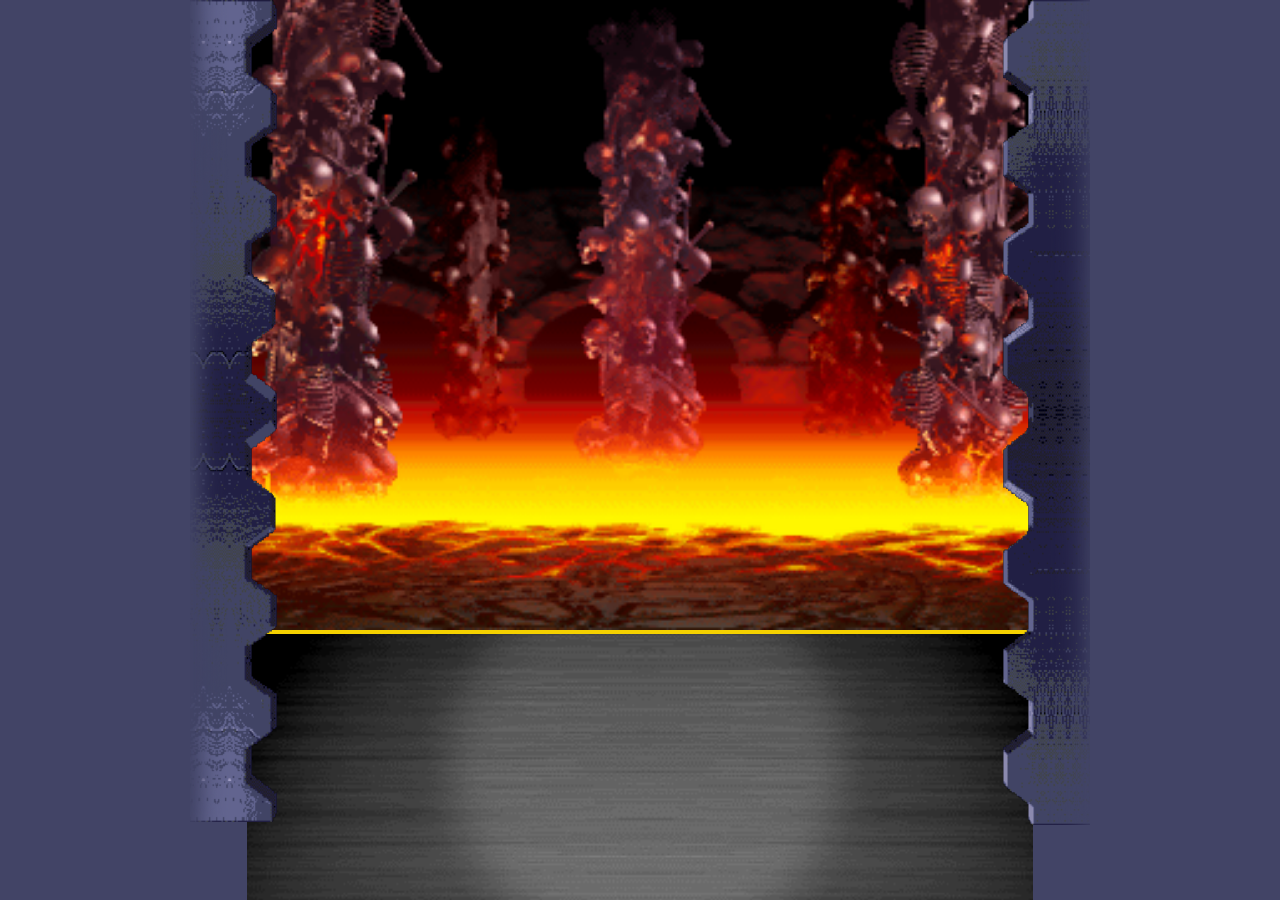
==== index.html @ 713bd119 "Initialize project" ====
<!doctype html>
<html lang="en">
<head>
    <meta charset="UTF-8">
    <meta name="viewport"
        content="width=device-width, user-scalable=no, initial-scale=1.0, maximum-scale=1.0, minimum-scale=1.0">
    <meta http-equiv="X-UA-Compatible" content="ie=edge">
    <title>MK - JSMarathon - Arenas</title>
    <link rel="stylesheet" href="style.css">
</head>
<body>
    <div class="root">
        <div class="arenas arena1"></div>
        <div class="chat"></div>
        <div class="wall-left"></div>
        <div class="wall-right"></div>
    </div>
    <script src="main.js"></script>
</body>
</html>
---- style.css ----
@font-face {
    font-family: 'Mortal Kombat 3';
    src: url('./assets/fonts/MortalKombat3-Regular.eot');
    src: url('./assets/fonts/MortalKombat3-Regular.eot?#iefix') format('embedded-opentype'),
    url('./assets/fonts/MortalKombat3-Regular.woff2') format('woff2'),
    url('./assets/fonts/MortalKombat3-Regular.woff') format('woff'),
    url('./assets/fonts/MortalKombat3-Regular.ttf') format('truetype');
    font-weight: normal;
    font-style: normal;
    font-display: swap;
}


*,
*:before,
*:after {
    box-sizing: border-box;
}

html {
    margin: 0;
    padding: 0;
}

body {
    background-color: #424542;
    margin: 0;
    padding: 0;
}

.root {
    display: flex;
    justify-content: center;
    width: 100%;
    flex-direction: column;
    align-items: center;
    position: relative;
    background: #424466;
}

.wall-left {
    position: absolute;
    width: 87px;
    background: url(assets/wall-left.png);
    height: 100vh;
    background-size: contain;
    background-repeat: no-repeat;
    top: 0;
    z-index: 100;
    left: 50%;
    transform: translate(-450px, 0px);
}

.wall-right {
    position: absolute;
    width: 87px;
    background: url(./assets/wall-right.png);
    height: 100vh;
    background-size: contain;
    background-repeat: no-repeat;
    top: 0;
    z-index: 100;
    right: 50%;
    transform: translate(450px, 0px);
}

.arenas {
    width: 786px;
    height: 70vh;
    background-size: cover;
    background-position: center;
    background-repeat: no-repeat;
    position: relative;
    display: flex;
}

.arenas.arena1 {
    background-image: url(./assets/scorpions-lair-arenas.png);
}

.arenas.arena2 {
    background-image: url(./assets/the-cave.png);
}

.arenas.arena3 {
    background-image: url(./assets/jade-s-desert.png);
}

.arenas.arena4 {
    background-image: url(./assets/scislac-busorez.png);
}

.arenas.arena5 {
    background-image: url(./assets/waterfront.png);
}

.player1,
.player2 {
    width: 50%;
    position: relative;
}

.progressbar {
    width: 295px;
    border: 4px solid #f5d100;
    position: absolute;
    top: 59px;
    height: 28px;
    background-color: #cd0e03;
    display: flex;
}

.player1 .progressbar {
    left: 38px;
}

.player2 .progressbar {
    right: 38px;
    flex-direction: row-reverse;
}

.extralife {
    width: 90px;
    border: 2px solid #f5d100;
    position: absolute;
    top: 85px;
    height: 12px;
    background-color: #cd0e03;
    display: flex;
}

.player1 .extralife {
    left: 38px;
}

.player2 .extralife {
    right: 38px;
    flex-direction: row-reverse;
}

.extralife .life {
    background: #00d600;
}

.life {
    background-color: #0431f9;
    height: 100%;
    width: 90%;
}

.name {
    position: absolute;
    font-family: 'Mortal Kombat 3';
    font-size: 26px;
    line-height: 20px;
    letter-spacing: 2px;
    color: #efefef;
    top: 0;
}

.player1 .name {
    left: 5px;
}

.player2 .name {
    right: 5px;
}

.chat {
    width: 786px;
    height: 30vh;
    background: url(./assets/versus.png);
    background-size: cover;
    background-position: center;
    border-top: 4px solid #f5d100;
}

.character {
    position: absolute;
    bottom: 20px;
    width: 150px;
    height: 268px;
}

.player1 .character {
    left: 60px;
}

.player2 .character {
    right: 60px;
}

.player2 .character img {
    transform: scaleX(-1);
}

.character img {
    height: 100%;
}

.fight {
    position: absolute;
    z-index: 100;
    top: 20%;
    width: 300px;
}

.fight img {
    width: 100%;
}
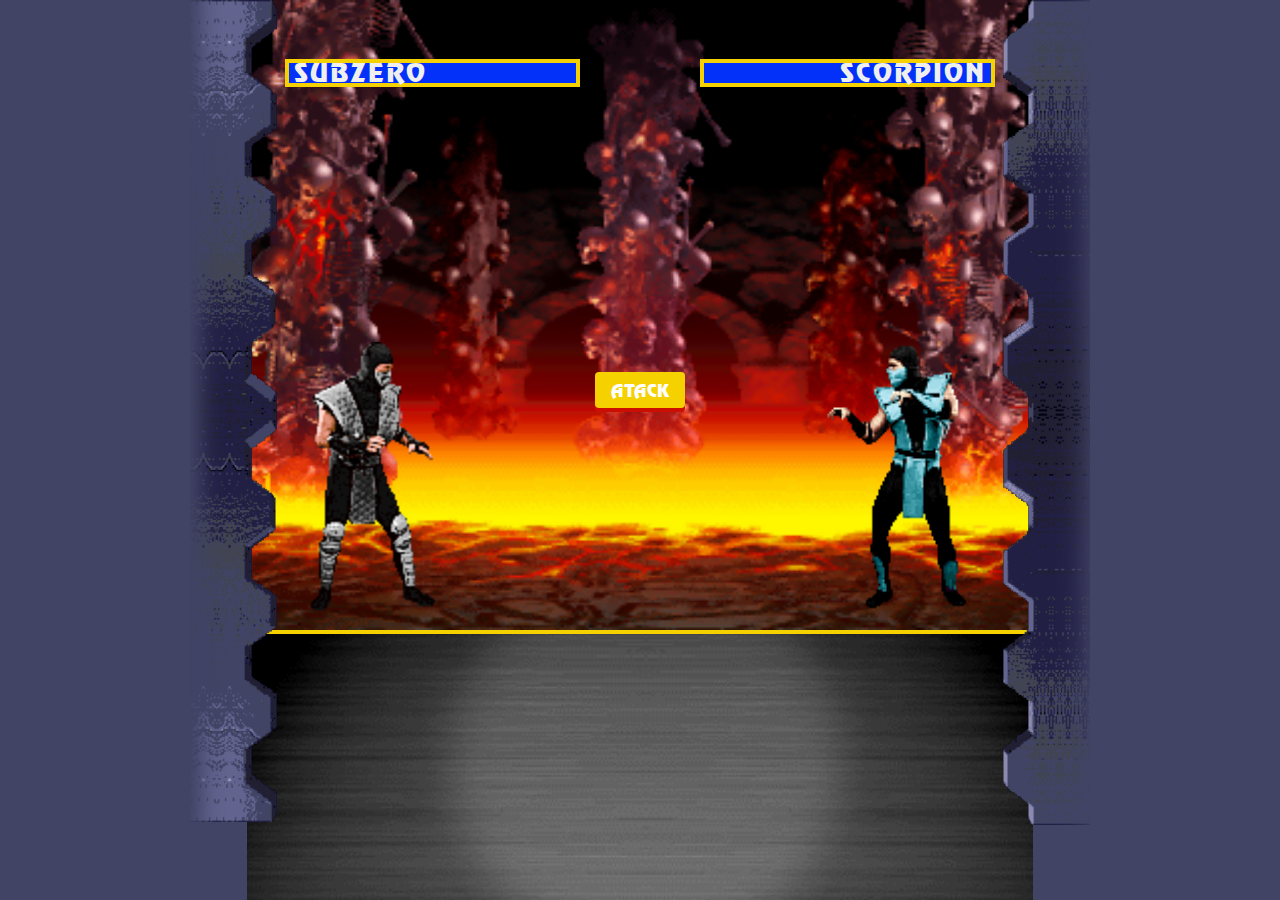
==== commit 4b41d6fa: "feat: homework-3 - added atack" ====
--- a/index.html
+++ b/index.html
@@ -10,7 +10,13 @@
 </head>
 <body>
     <div class="root">
-        <div class="arenas arena1"></div>
+        <div class="arenas arena1">
+            <div class="control">
+                <button class="button">
+                    Atack
+                </button>
+            </div>
+        </div>
         <div class="chat"></div>
         <div class="wall-left"></div>
         <div class="wall-right"></div>
--- a/style.css
+++ b/style.css
@@ -146,6 +146,7 @@
     background-color: #0431f9;
     height: 100%;
     width: 90%;
+    transition-duration: 0.2s;
 }
 
 .name {
@@ -156,6 +157,7 @@
     letter-spacing: 2px;
     color: #efefef;
     top: 0;
+    text-transform: uppercase;
 }
 
 .player1 .name {
@@ -209,3 +211,69 @@
     width: 100%;
 }
 
+.control {
+    position: absolute;
+    width: 200px;
+    top: 50%;
+    left: 50%;
+    transform: translate(-50%, -50%);
+    display: flex;
+    justify-content: center;
+    align-items: center;
+    z-index: 1000;
+}
+
+.button {
+    display: block;
+    position: relative;
+    padding: 0 16px;
+    height: 36px;
+    color: white;
+    font-size: 18px;
+    text-transform: uppercase;
+    background-color: #f5d100;
+    border: none;
+    margin-top: 150px;
+    margin-left: auto;
+    margin-right: auto;
+    border-radius: 4px;
+    box-sizing: border-box;
+    cursor: pointer;
+    font-family: "Mortal Kombat 3";
+    outline: none;
+}
+.button::after {
+    content: "";
+    position: absolute;
+    width: 100%;
+    height: 100%;
+    top: 4px;
+    left: 0;
+    background-color: #cd0e03;
+    border-radius: 4px;
+    z-index: -1;
+}
+.button:hover {
+    background-color: #f5d100;
+}
+.button:disabled {
+    background-color: #525251;
+}
+.button:active {
+    top: 2px;
+}
+.button:active::after {
+    top: 1px;
+}
+
+.winTitle {
+    position: absolute;
+    top: 25%;
+    left: 50%;
+    font-size: 36px;
+    transform: translate(-50%, 0%);
+    text-transform: uppercase;
+    z-index: 1000;
+    color: white;
+    font-family: "Mortal Kombat 3";
+}
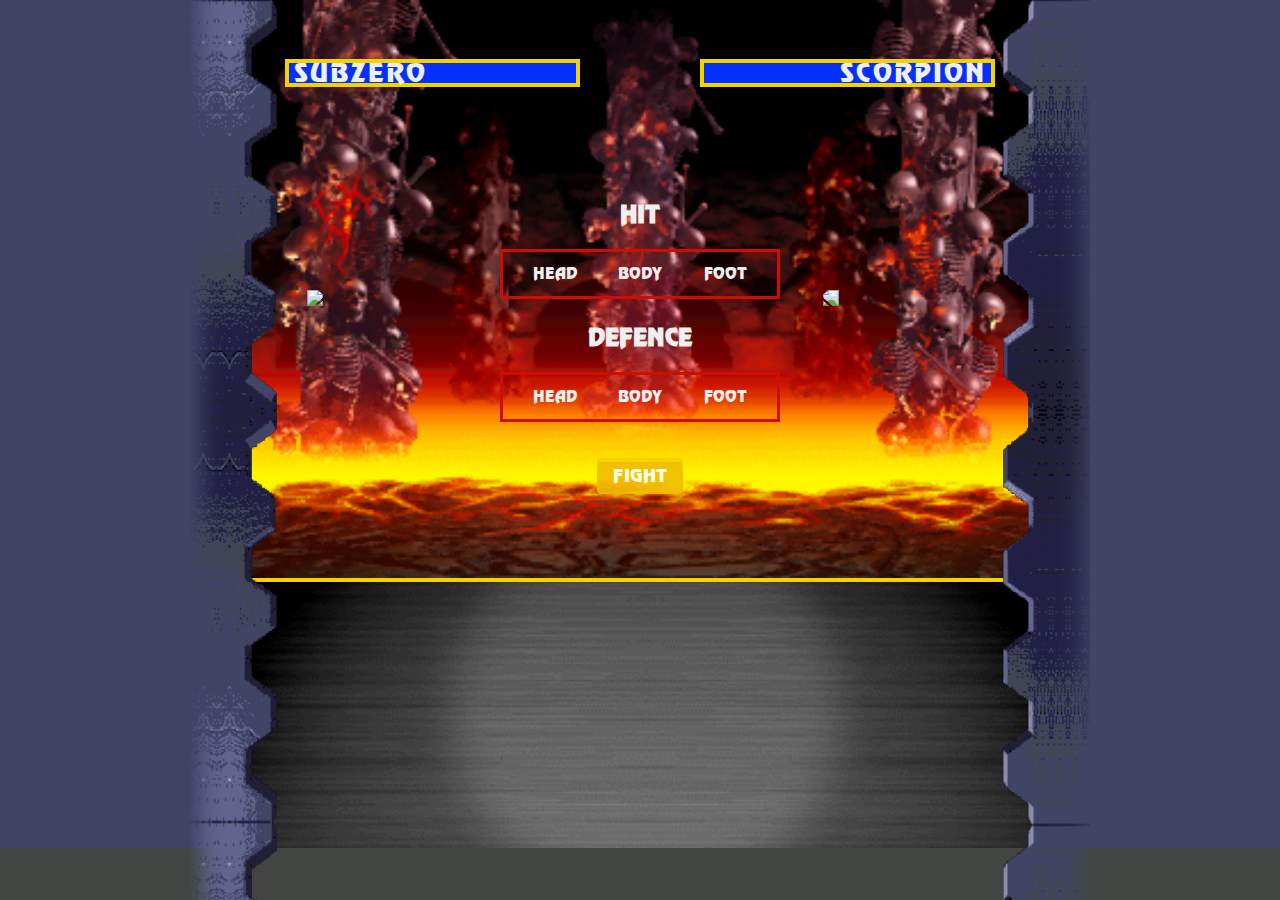
==== commit 59a7236d: "feat: added atack form" ====
--- a/index.html
+++ b/index.html
@@ -11,11 +11,47 @@
 <body>
     <div class="root">
         <div class="arenas arena1">
-            <div class="control">
-                <button class="button">
-                    Atack
-                </button>
-            </div>
+            <form class="control">
+                <div class="inputWrap">
+                    <h2>HIT</h2>
+                    <div class="ul">
+                        <input type="radio" name="hit" value="head" id="headHit" required>
+                        <label for="headHit">
+                            <span>HEAD</span>
+                        </label>
+                        <input type="radio" name="hit" value="body" id="bodyHit" required>
+                        <label for="bodyHit">
+                            <span>BODY</span>
+                        </label>
+                        <input type="radio" name="hit" value="foot" id="footHit" required>
+                        <label for="footHit">
+                            <span>FOOT</span>
+                        </label>
+                    </div>
+                </div>
+                <div class="inputWrap">
+                    <h2>defence</h2>
+                    <div class="ul">
+                        <input type="radio" name="defence" value="head" id="headDefence" required>
+                        <label for="headDefence">
+                            <span>HEAD</span>
+                        </label>
+                        <input type="radio" name="defence" value="body" id="bodyDefence" required>
+                        <label for="bodyDefence">
+                            <span>BODY</span>
+                        </label>
+                        <input type="radio" name="defence" value="foot" id="footDefence" required>
+                        <label for="footDefence">
+                            <span>FOOT</span>
+                        </label>
+                    </div>
+                </div>
+                <div class="buttonWrap">
+                    <button class="button" type="submit">
+                        Fight
+                    </button>
+                </div>
+            </form>
         </div>
         <div class="chat"></div>
         <div class="wall-left"></div>
--- a/style.css
+++ b/style.css
@@ -41,32 +41,34 @@
 .wall-left {
     position: absolute;
     width: 87px;
-    background: url(assets/wall-left.png);
-    height: 100vh;
+    background-image: url(assets/wall-left.png);
+    min-height: 100vh;
     background-size: contain;
-    background-repeat: no-repeat;
+    background-repeat: repeat-y;
     top: 0;
     z-index: 100;
     left: 50%;
     transform: translate(-450px, 0px);
+    height: 100%;
 }
 
 .wall-right {
     position: absolute;
     width: 87px;
-    background: url(./assets/wall-right.png);
-    height: 100vh;
+    background-image: url(./assets/wall-right.png);
+    min-height: 100vh;
     background-size: contain;
-    background-repeat: no-repeat;
+    background-repeat: repeat-y;
     top: 0;
     z-index: 100;
     right: 50%;
     transform: translate(450px, 0px);
+    height: 100%;
 }
 
 .arenas {
     width: 786px;
-    height: 70vh;
+    height: 578px;
     background-size: cover;
     background-position: center;
     background-repeat: no-repeat;
@@ -146,7 +148,6 @@
     background-color: #0431f9;
     height: 100%;
     width: 90%;
-    transition-duration: 0.2s;
 }
 
 .name {
@@ -171,7 +172,7 @@
 .chat {
     width: 786px;
     height: 30vh;
-    background: url(./assets/versus.png);
+    background-image: url(./assets/versus.png);
     background-size: cover;
     background-position: center;
     border-top: 4px solid #f5d100;
@@ -198,29 +199,21 @@
 
 .character img {
     height: 100%;
+    position: absolute;
+    bottom: 0;
 }
 
 .fight {
     position: absolute;
     z-index: 100;
-    top: 20%;
+    top: 30%;
     width: 300px;
+    left: 50%;
+    transform: translate(-50%, 0%);
 }
 
 .fight img {
     width: 100%;
-}
-
-.control {
-    position: absolute;
-    width: 200px;
-    top: 50%;
-    left: 50%;
-    transform: translate(-50%, -50%);
-    display: flex;
-    justify-content: center;
-    align-items: center;
-    z-index: 1000;
 }
 
 .button {
@@ -233,7 +226,7 @@
     text-transform: uppercase;
     background-color: #f5d100;
     border: none;
-    margin-top: 150px;
+    margin-top: 0;
     margin-left: auto;
     margin-right: auto;
     border-radius: 4px;
@@ -256,9 +249,6 @@
 .button:hover {
     background-color: #f5d100;
 }
-.button:disabled {
-    background-color: #525251;
-}
 .button:active {
     top: 2px;
 }
@@ -266,9 +256,26 @@
     top: 1px;
 }
 
+.button:disabled {
+    opacity: .9;
+    cursor: not-allowed;
+}
+
+.button:disabled:after {
+    opacity: .1;
+}
+
+.button:disabled:active {
+    top: 0px;
+}
+
+.button:disabled:active::after {
+    top: 4px;
+}
+
 .winTitle {
     position: absolute;
-    top: 25%;
+    top: 22%;
     left: 50%;
     font-size: 36px;
     transform: translate(-50%, 0%);
@@ -276,4 +283,122 @@
     z-index: 1000;
     color: white;
     font-family: "Mortal Kombat 3";
-}
+    text-shadow: 2px 2px 2px #cd0e03;
+}
+
+.reloadWrap {
+    position: absolute;
+    top: 54px;
+    z-index: 1000;
+    left: 50%;
+    transform: translate(-50%, 0%);
+}
+
+.reloadWrap .button {
+    margin-top: 0;
+}
+
+form:invalid button[class=button] {
+    opacity: .9;
+    cursor: not-allowed;
+}
+
+form:invalid button[class=button]:after {
+    opacity: .1;
+}
+
+form:invalid button[class=button]:active {
+    top: 0px;
+}
+
+form:invalid button[class=button]:active::after {
+    top: 4px;
+}
+
+.control {
+    position: absolute;
+    width: 200px;
+    top: 60%;
+    left: 50%;
+    transform: translate(-50%, -50%);
+    display: flex;
+    justify-content: flex-start;
+    align-items: center;
+    flex-direction: column;
+    z-index: 1000;
+}
+
+.inputWrap {
+    position: relative;
+    width: 280px;
+    margin-bottom: 24px;
+}
+
+.buttonWrap {
+    margin-top: 12px;
+}
+
+.inputWrap h2 {
+    text-align: center;
+    margin: 0 auto 20px;
+    font-weight: 700;
+    font-family: 'Mortal Kombat 3';
+    color: #efefef;
+    text-transform: uppercase;
+}
+
+.ul {
+    border: solid 3px #cd0e03;
+    height: 50px;
+    padding: 0 12px;
+    font-family: 'Mortal Kombat 3';
+    display: flex;
+    justify-content: space-between;
+    color: #efefef;
+}
+.ul label {
+    cursor: pointer;
+}
+.ul label:nth-of-type(2) {
+    margin: 0 -4.5px;
+}
+.ul label span {
+    position: relative;
+    display: inline-block;
+    width: 80px;
+    height: 50px;
+    line-height: 50px;
+    transition: 0.3s;
+    text-align: center;
+    margin-top: -3px;
+}
+.ul label span::before {
+    position: relative;
+    display: block;
+    width: 80px;
+    height: 50px;
+    content: "";
+    transform: scaleY(1.2);
+    z-index: -1;
+    margin-bottom: -50px;
+    transition: 0.3s;
+}
+.ul label span:hover {
+    background-color: rgba(107, 185, 240, 0.2);
+}
+
+input {
+    display: none;
+}
+input[type=radio]:checked + label > span {
+    color: #fff;
+    font-weight: 700;
+    text-shadow: 0px 2px 2px rgba(0, 0, 0, 0.2);
+}
+input[type=radio]:checked + label > span::before {
+    background: #f5d100;
+    box-shadow: 0px 3px 6px 0px rgba(0, 0, 0, 0.2);
+}
+input[type=radio]:checked + label > span:hover {
+    background: none;
+}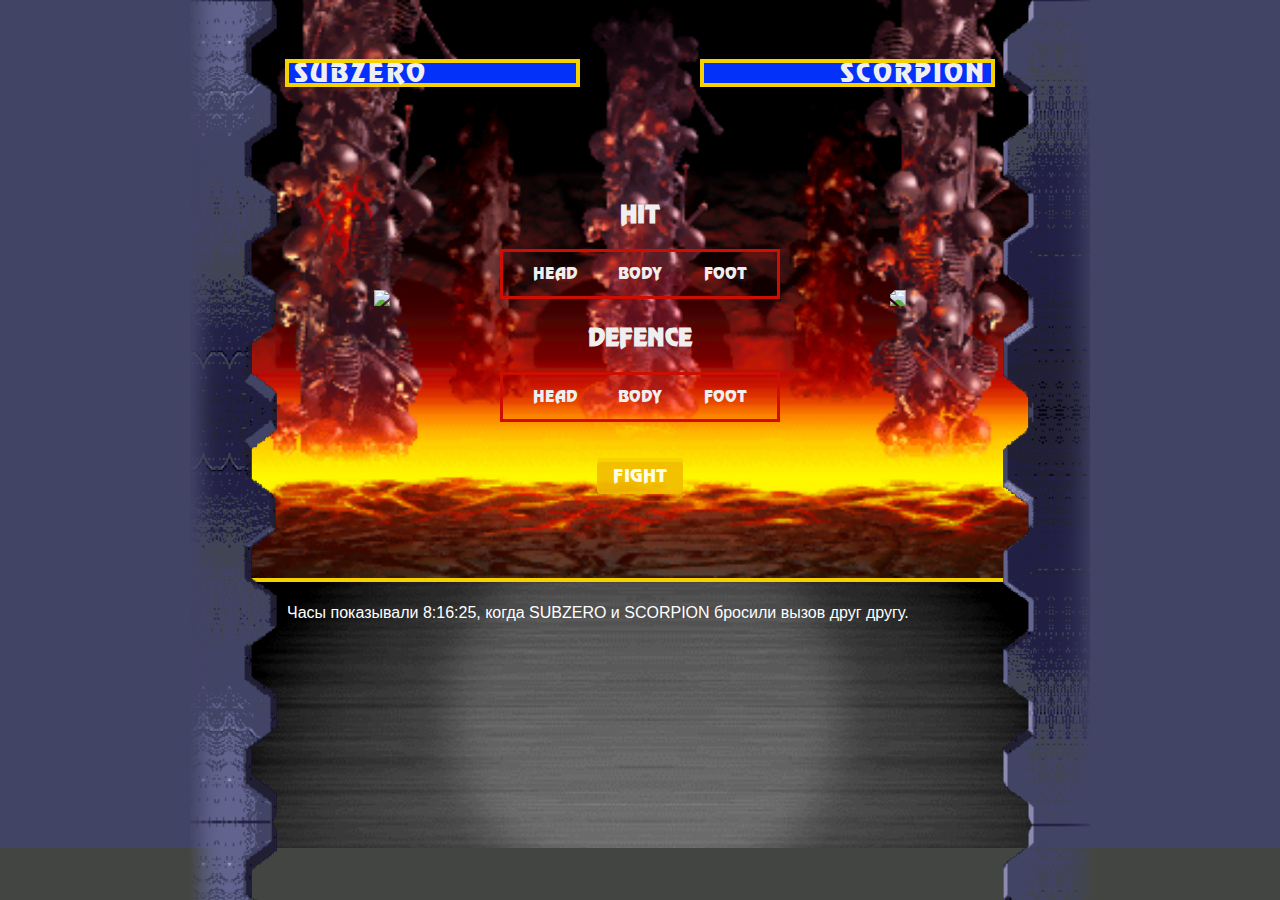
==== commit bc0e913d: "feat: added battle log" ====
--- a/index.html
+++ b/index.html
@@ -57,6 +57,6 @@
         <div class="wall-left"></div>
         <div class="wall-right"></div>
     </div>
-    <script src="main.js"></script>
+    <script type="module" src="main.js"></script>
 </body>
 </html>
--- a/style.css
+++ b/style.css
@@ -176,6 +176,10 @@
     background-size: cover;
     background-position: center;
     border-top: 4px solid #f5d100;
+    padding: 6px 40px;
+    overflow: scroll;
+    color: white;
+    font-family: Arial;
 }
 
 .character {
@@ -194,13 +198,15 @@
 }
 
 .player2 .character img {
-    transform: scaleX(-1);
+    transform: scaleX(-1) translate(50%, 0);
 }
 
 .character img {
     height: 100%;
     position: absolute;
     bottom: 0;
+    left: 50%;
+    transform: translate(-50%, 0);
 }
 
 .fight {
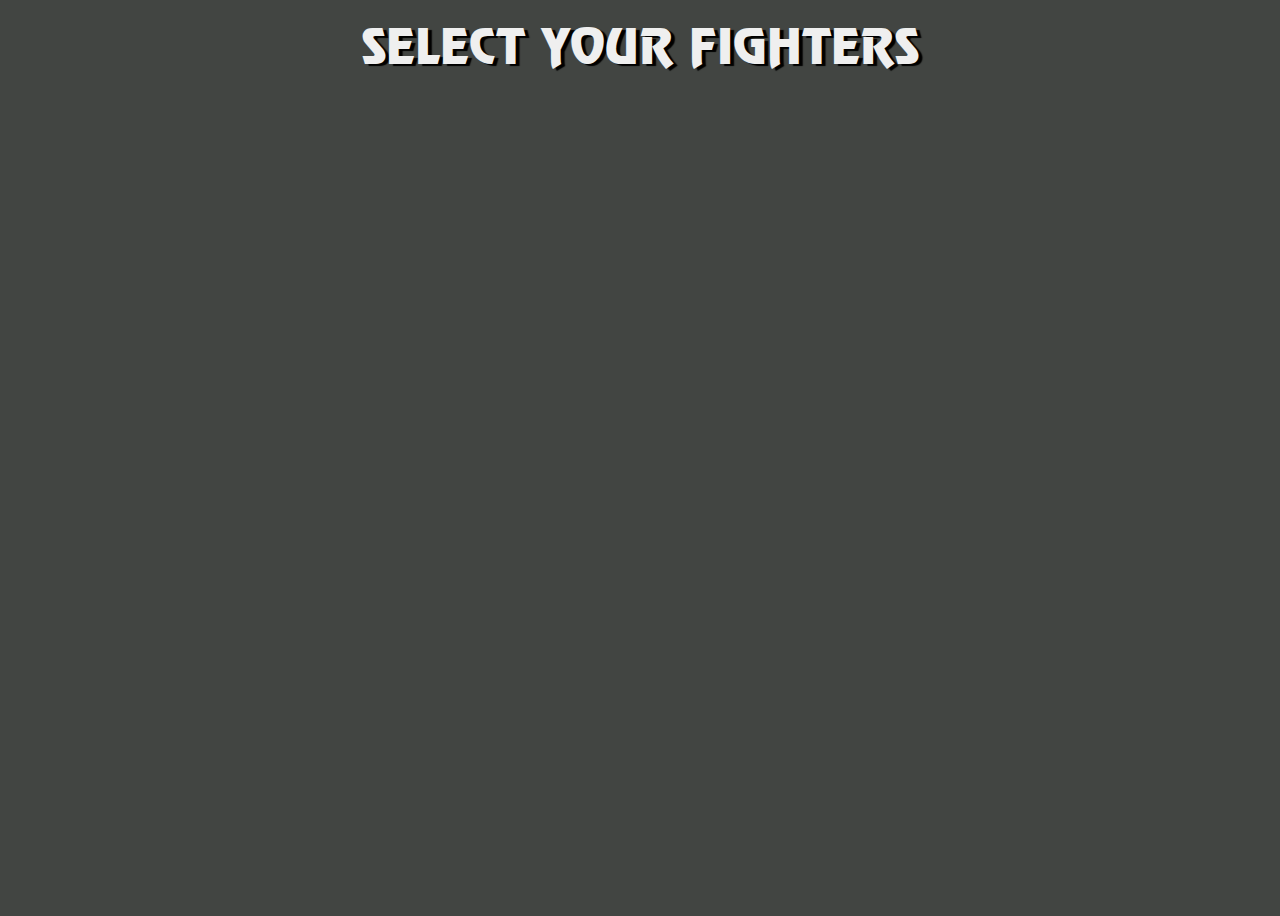
==== commit ab116e2a: "feat: getting players from api and added player selection page" ====
--- a/index.html
+++ b/index.html
@@ -2,61 +2,22 @@
 <html lang="en">
 <head>
     <meta charset="UTF-8">
+    <link rel="shortcut icon" href="../assets/favicon.ico" type="image/x-icon">
     <meta name="viewport"
         content="width=device-width, user-scalable=no, initial-scale=1.0, maximum-scale=1.0, minimum-scale=1.0">
     <meta http-equiv="X-UA-Compatible" content="ie=edge">
-    <title>MK - JSMarathon - Arenas</title>
-    <link rel="stylesheet" href="style.css">
+    <title>Mortal Kombat</title>
+    <link rel="stylesheet" href="./styles/index.css">
 </head>
 <body>
-    <div class="root">
-        <div class="arenas arena1">
-            <form class="control">
-                <div class="inputWrap">
-                    <h2>HIT</h2>
-                    <div class="ul">
-                        <input type="radio" name="hit" value="head" id="headHit" required>
-                        <label for="headHit">
-                            <span>HEAD</span>
-                        </label>
-                        <input type="radio" name="hit" value="body" id="bodyHit" required>
-                        <label for="bodyHit">
-                            <span>BODY</span>
-                        </label>
-                        <input type="radio" name="hit" value="foot" id="footHit" required>
-                        <label for="footHit">
-                            <span>FOOT</span>
-                        </label>
-                    </div>
-                </div>
-                <div class="inputWrap">
-                    <h2>defence</h2>
-                    <div class="ul">
-                        <input type="radio" name="defence" value="head" id="headDefence" required>
-                        <label for="headDefence">
-                            <span>HEAD</span>
-                        </label>
-                        <input type="radio" name="defence" value="body" id="bodyDefence" required>
-                        <label for="bodyDefence">
-                            <span>BODY</span>
-                        </label>
-                        <input type="radio" name="defence" value="foot" id="footDefence" required>
-                        <label for="footDefence">
-                            <span>FOOT</span>
-                        </label>
-                    </div>
-                </div>
-                <div class="buttonWrap">
-                    <button class="button" type="submit">
-                        Fight
-                    </button>
-                </div>
-            </form>
-        </div>
-        <div class="chat"></div>
-        <div class="wall-left"></div>
-        <div class="wall-right"></div>
+<div class="root">
+    <div class="title">
+        SELECT YOUR FIGHTERS
     </div>
-    <script type="module" src="main.js"></script>
+    <div class="player"></div>
+    <div class="parent"></div>
+
+    <script type="module" src="./js/index.js"></script>
+</div>
 </body>
 </html>
--- a/styles/index.css
+++ b/styles/index.css
@@ -0,0 +1,140 @@
+@font-face {
+    font-family: 'Mortal Kombat 3';
+    src: url('../assets/fonts/MortalKombat3-Regular.eot');
+    src: url('../assets/fonts/MortalKombat3-Regular.eot?#iefix') format('embedded-opentype'),
+    url('../assets/fonts/MortalKombat3-Regular.woff2') format('woff2'),
+    url('../assets/fonts/MortalKombat3-Regular.woff') format('woff'),
+    url('../assets/fonts/MortalKombat3-Regular.ttf') format('truetype');
+    font-weight: normal;
+    font-style: normal;
+    font-display: swap;
+}
+
+
+*, *:before, *:after {
+    box-sizing: border-box;
+}
+
+body {
+    background-color: #424542;
+}
+
+.root {
+    display: flex;
+    justify-content: center;
+    align-items: center;
+    flex-direction: column;
+    padding-top: 30px;
+    min-height: 100vh;
+    min-width: 100vh;
+    background-size: contain;
+    background-position: center;
+    position: relative;
+}
+
+.title {
+    position: absolute;
+    font-family: "Mortal Kombat 3";
+    font-size: 48px;
+    color: #FFF;
+    top: 10px;
+    left: 50%;
+    color: #efefef;
+    text-shadow: 4px 2px 1px #000;
+    transform: translate(-50%, 0);
+    white-space: nowrap;
+}
+
+.player {
+    position: absolute;
+    width: 210px;
+    height: 367px;
+    z-index: 3;
+    bottom: 44px;
+    left: 50%;
+    margin-left: -105px;
+    transform: translate(-205%, 0px);
+}
+
+.player img {
+    max-width: 100%;
+    max-height: 100%;
+    height: 100%;
+}
+
+.parent {
+    display: grid;
+    grid-template-columns: repeat(7, 1fr);
+    grid-template-rows: repeat(4, 1fr);
+    grid-column-gap: 0px;
+    grid-row-gap: 0px;
+}
+
+.div1 { grid-area: 1 / 1 / 2 / 2; }
+.div2 { grid-area: 1 / 2 / 2 / 3; }
+.div3 { grid-area: 1 / 3 / 2 / 4; }
+.div4 { grid-area: 1 / 4 / 2 / 5; }
+.div5 { grid-area: 1 / 5 / 2 / 6; }
+.div6 { grid-area: 1 / 6 / 2 / 7; }
+.div7 { grid-area: 1 / 7 / 2 / 8; }
+.div8 { grid-area: 2 / 1 / 3 / 2; }
+.div9 { grid-area: 2 / 2 / 3 / 3; }
+.div10 { grid-area: 2 / 3 / 3 / 4; }
+.div11 { grid-area: 2 / 4 / 3 / 5; }
+.div12 { grid-area: 2 / 5 / 3 / 6; }
+.div13 { grid-area: 2 / 6 / 3 / 7; }
+.div14 { grid-area: 2 / 7 / 3 / 8; }
+.div15 { grid-area: 3 / 2 / 4 / 3; }
+.div16 { grid-area: 3 / 3 / 4 / 4; }
+.div17 { grid-area: 3 / 4 / 4 / 5; }
+.div18 { grid-area: 3 / 5 / 4 / 6; }
+.div19 { grid-area: 3 / 6 / 4 / 7; }
+.div20 { grid-area: 4 / 2 / 5 / 3; }
+.div21 { grid-area: 4 / 3 / 5 / 4; }
+.div22 { grid-area: 4 / 4 / 5 / 5; }
+.div23 { grid-area: 4 / 5 / 5 / 6; }
+.div24 { grid-area: 4 / 6 / 5 / 7; }
+
+.row {
+    display: flex;
+    position: relative;
+    z-index: 1;
+}
+
+.row:hover {
+    z-index: 2;
+}
+.character {
+    width: 137px;
+    height: 176px;
+    position: relative;
+    z-index: 1;
+    cursor: pointer;
+}
+
+.character:hover,
+.character.active {
+    z-index: 2;
+}
+
+.character:hover:before,
+.character.active:before {
+    content: "";
+    display: block;
+    width: calc(100% + 4px);
+    height: calc(100% + 4px);
+    top: -2px;
+    left: -2px;
+    position: absolute;
+    border: 14px solid #21aa21;
+}
+.character.disabled {
+    cursor: default;
+}
+.character.disabled:hover:before {
+    display: none;
+}
+
+.character img {
+    width: 100%;
+}
